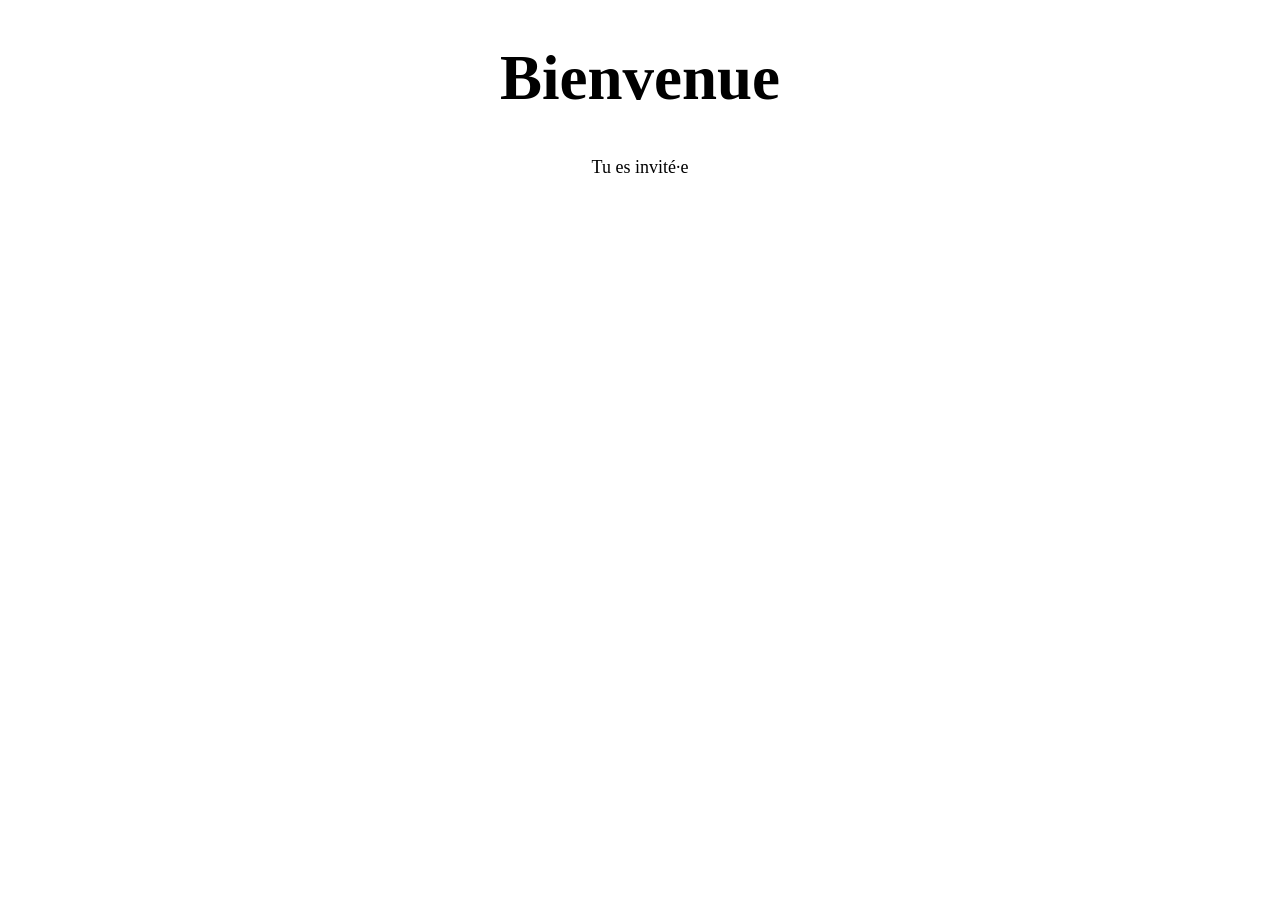
==== index.html @ a429f540 "Update and rename site-infos.html to index.html" ====
<!DOCTYPE HTML>
<html lang="fr">
<head>
    <meta charset="utf-8">
    <title>Détresse D'un Photographe</title>
    <link rel="stylesheet" href="style.css">
</head>
<body>
    <h1 class="hidden">Bienvenue</h1>
    
    <p class="hidden t" >Tu es invité·e à te rendre aux coordonnées suivantes:</p>
    <p class="hidden">
        Local 2470 du pavillon Alphonse-Desjardins<br>
        2325, rue de l’Université<br>
        Université Laval<br>
        Québec (Québec) G1V 0A6
    </p>
    
    <h2 class="hidden">Bonne expérience...</h2>
    <h2 class="hidden">- L.D</h2> <!-- Déplacer "- L.D" sous "Bonne expérience" -->
    
    <script src="https://cdnjs.cloudflare.com/ajax/libs/jquery/3.3.1/jquery.min.js"></script>
    <script src="expo.js"></script>
</body>
</html>
---- style.css ----
/* style.css */

body {
    text-align: center;
}

h1 {
    font-size: 7vh !important;
}

p {
    font-size: 1vh !important;
}

.t {
    font-size: 2vh !important;
}

h2 {
    font-size: 3vh !important;
}

.hidden {
    display: none;
}

.visible {
    font-size: inherit;
}
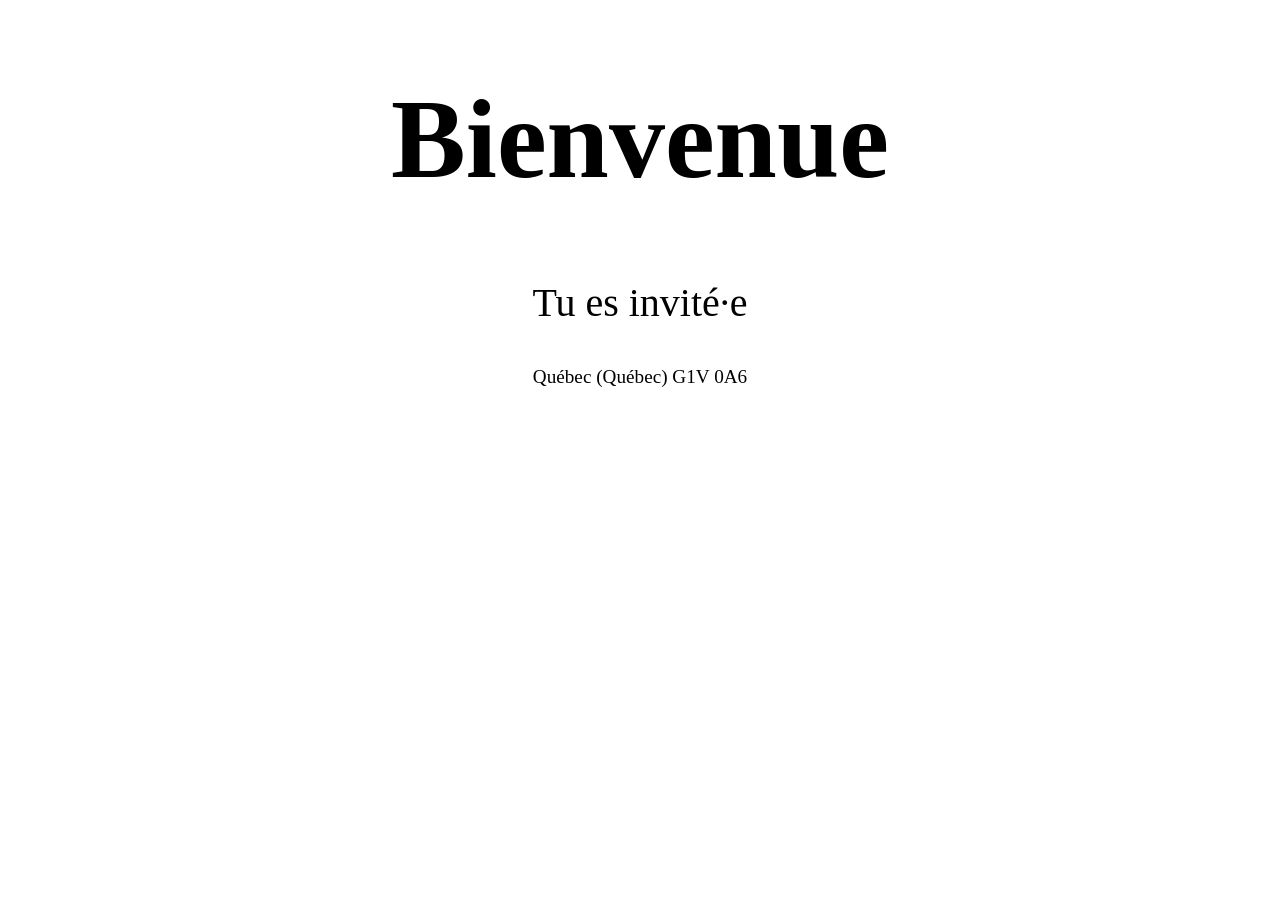
==== commit b6810b21: "Update index.html" ====
--- a/index.html
+++ b/index.html
@@ -10,10 +10,10 @@
     
     <p class="hidden t" >Tu es invité·e à te rendre aux coordonnées suivantes:</p>
     <p class="hidden">
-        Local 2470 du pavillon Alphonse-Desjardins<br>
-        2325, rue de l’Université<br>
-        Université Laval<br>
-        Québec (Québec) G1V 0A6
+        Local 2470 du pavillon Alphonse-Desjardins</p>
+        <p class="hidden">2325, rue de l’Université</p>
+        <p class="hidden">Université Laval</p>
+        <p class="hiddent">Québec (Québec) G1V 0A6
     </p>
     
     <h2 class="hidden">Bonne expérience...</h2>
@@ -23,3 +23,4 @@
     <script src="expo.js"></script>
 </body>
 </html>
+
--- a/style.css
+++ b/style.css
@@ -5,19 +5,19 @@
 }
 
 h1 {
-    font-size: 7vh !important;
+    font-size: 7rem !important;
 }
 
 p {
-    font-size: 1vh !important;
+    font-size: 1.2rem !important;
 }
 
 .t {
-    font-size: 2vh !important;
+    font-size: 2.5rem !important;
 }
 
 h2 {
-    font-size: 3vh !important;
+    font-size: 3rem !important;
 }
 
 .hidden {
@@ -27,3 +27,12 @@
 .visible {
     font-size: inherit;
 }
+
+
+.hidden {
+    display: none;
+}
+
+.visible {
+    font-size: inherit;
+}
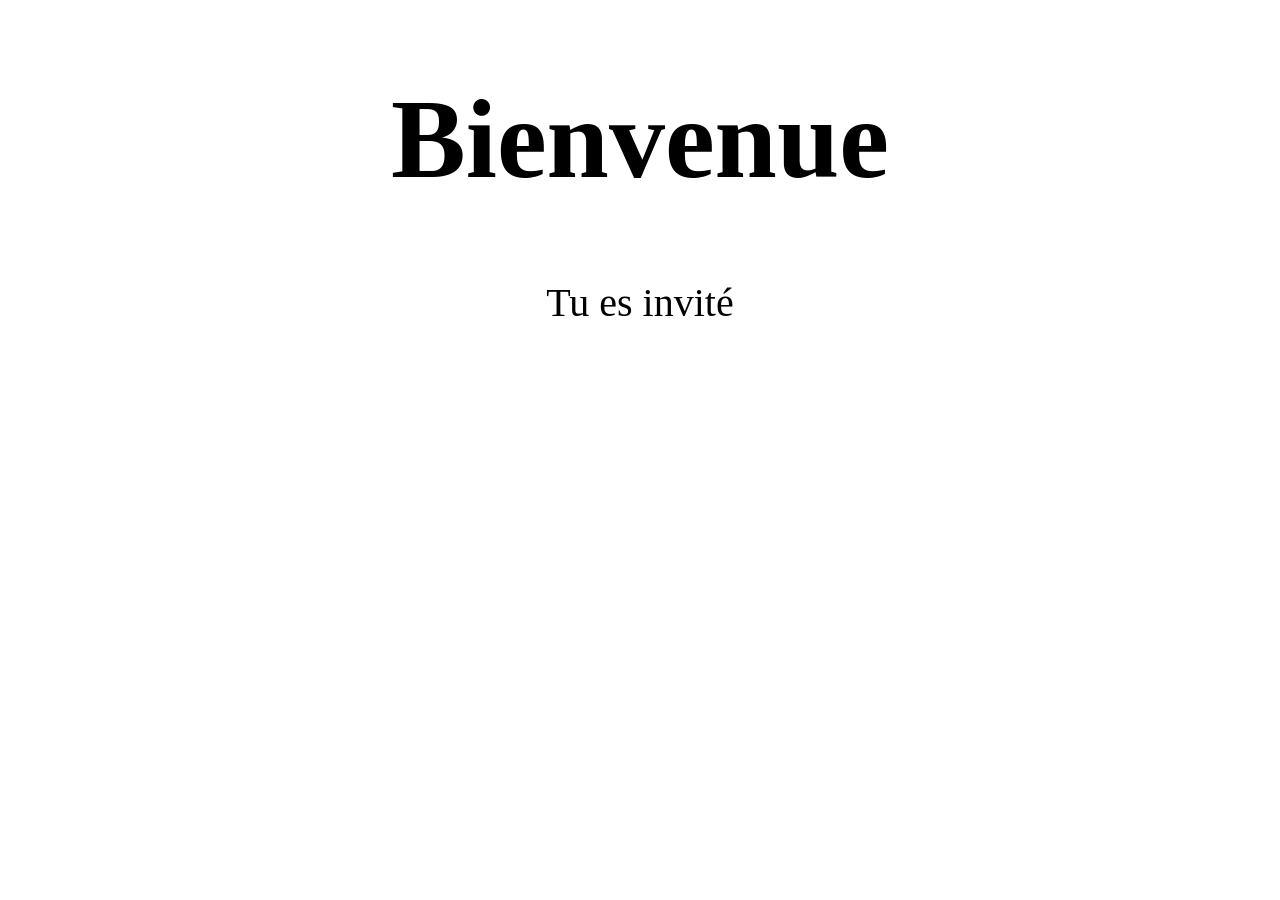
==== commit 828ea7c2: "Update index.html" ====
--- a/index.html
+++ b/index.html
@@ -13,7 +13,7 @@
         Local 2470 du pavillon Alphonse-Desjardins</p>
         <p class="hidden">2325, rue de l’Université</p>
         <p class="hidden">Université Laval</p>
-        <p class="hiddent">Québec (Québec) G1V 0A6
+        <p class="hidden">Québec (Québec) G1V 0A6
     </p>
     
     <h2 class="hidden">Bonne expérience...</h2>
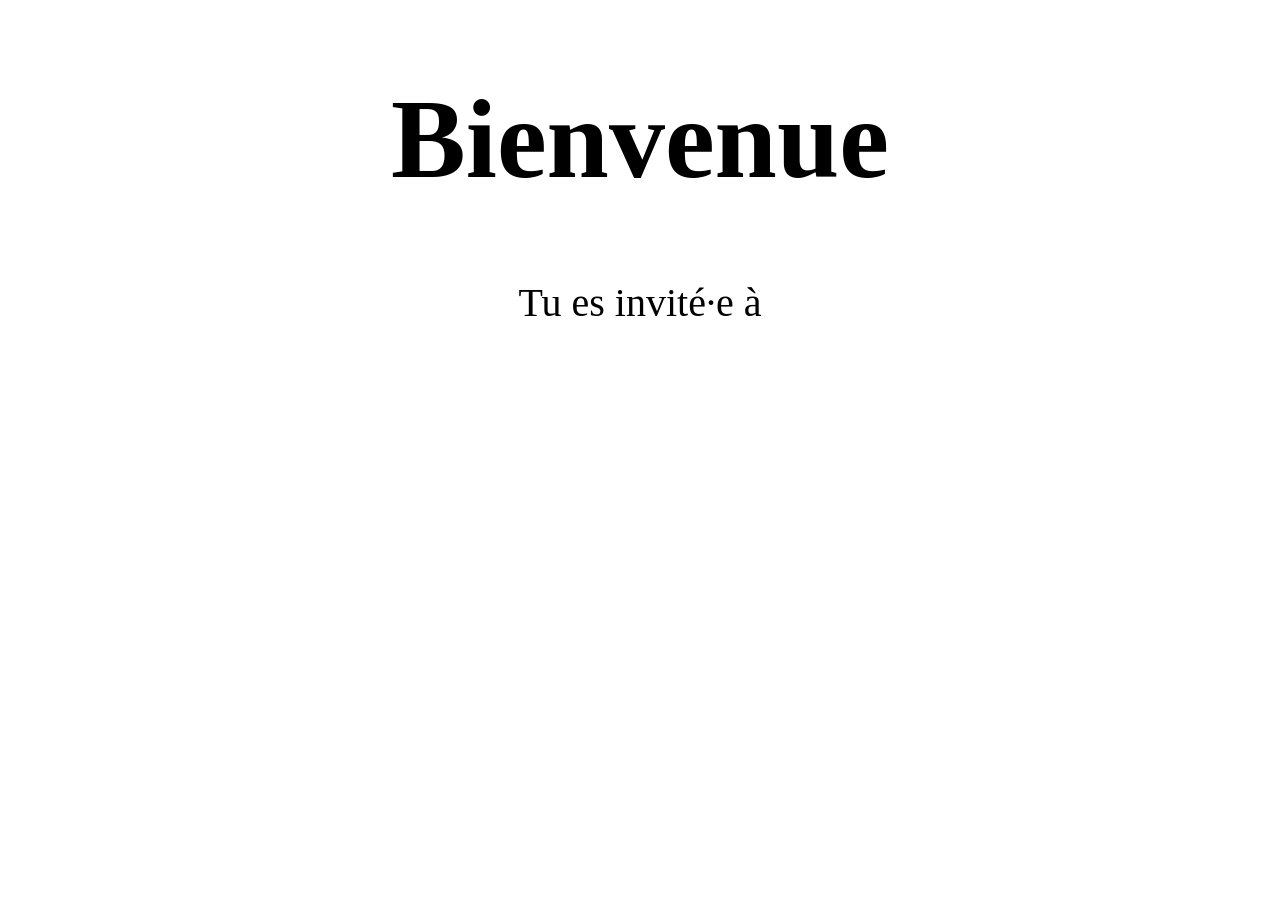
==== commit 871d91a0: "Update index.html" ====
--- a/index.html
+++ b/index.html
@@ -13,8 +13,7 @@
         Local 2470 du pavillon Alphonse-Desjardins</p>
         <p class="hidden">2325, rue de l’Université</p>
         <p class="hidden">Université Laval</p>
-        <p class="hidden">Québec (Québec) G1V 0A6
-    </p>
+        <p class="hidden">Québec (Québec) G1V 0A6 </p>
     
     <h2 class="hidden">Bonne expérience...</h2>
     <h2 class="hidden">- L.D</h2> <!-- Déplacer "- L.D" sous "Bonne expérience" -->
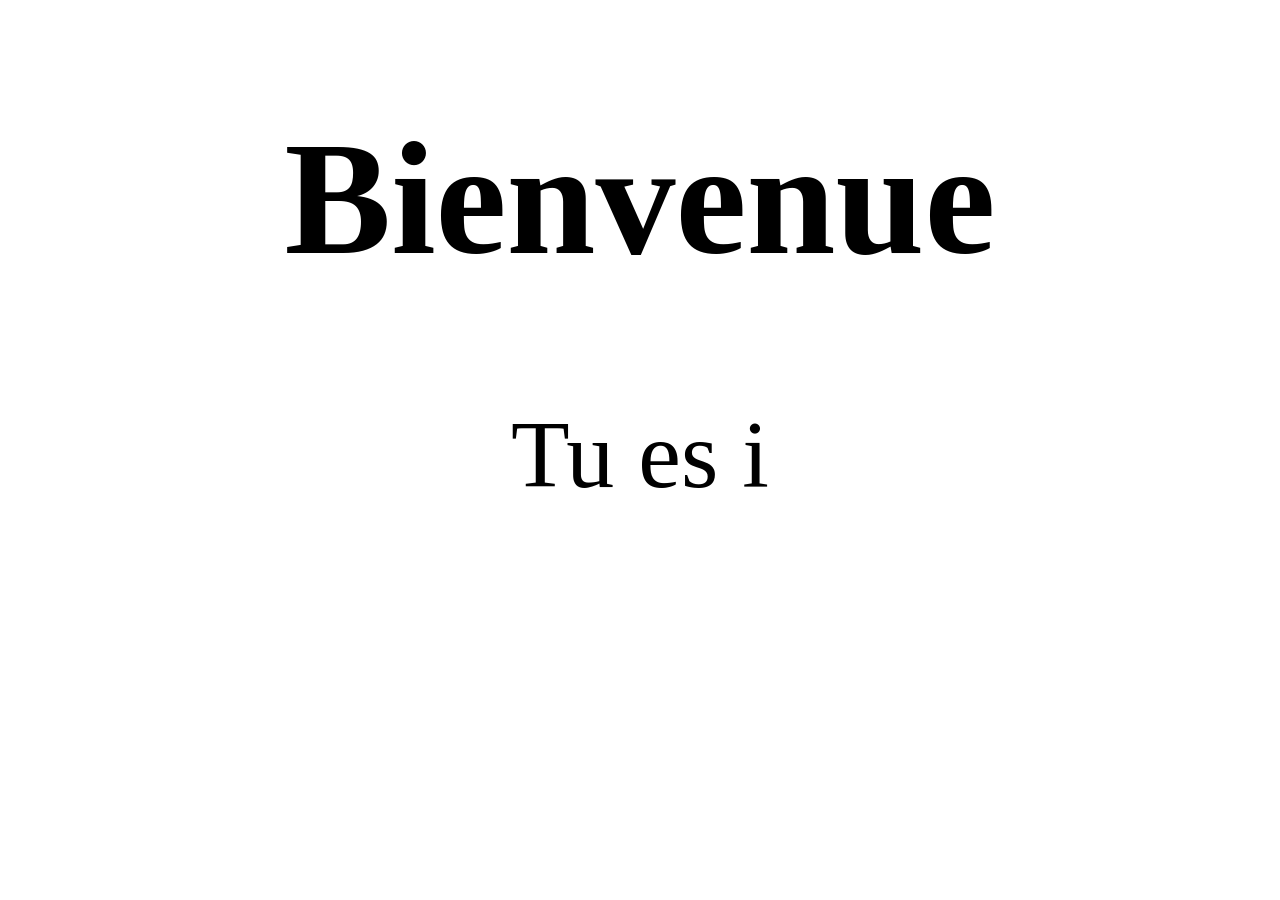
==== commit 7ca8d29f: "Update index.html" ====
--- a/index.html
+++ b/index.html
@@ -10,10 +10,10 @@
     
     <p class="hidden t" >Tu es invité·e à te rendre aux coordonnées suivantes:</p>
     <p class="hidden">
-        Local 2470 du pavillon Alphonse-Desjardins</p>
-        <p class="hidden">2325, rue de l’Université</p>
-        <p class="hidden">Université Laval</p>
-        <p class="hidden">Québec (Québec) G1V 0A6 </p>
+        Local 2470 du pavillon Alphonse-Desjardins<br>
+         2325, rue de l’Université<br>
+        Université Laval<br>
+        Québec (Québec) G1V 0A6 </p>
     
     <h2 class="hidden">Bonne expérience...</h2>
     <h2 class="hidden">- L.D</h2> <!-- Déplacer "- L.D" sous "Bonne expérience" -->
--- a/style.css
+++ b/style.css
@@ -5,19 +5,19 @@
 }
 
 h1 {
-    font-size: 7rem !important;
+    font-size: 10rem !important;
 }
 
 p {
-    font-size: 1.2rem !important;
+    font-size: 5rem !important;
 }
 
 .t {
-    font-size: 2.5rem !important;
+    font-size: 6rem !important;
 }
 
 h2 {
-    font-size: 3rem !important;
+    font-size: 8rem !important;
 }
 
 .hidden {
@@ -28,11 +28,3 @@
     font-size: inherit;
 }
 
-
-.hidden {
-    display: none;
-}
-
-.visible {
-    font-size: inherit;
-}
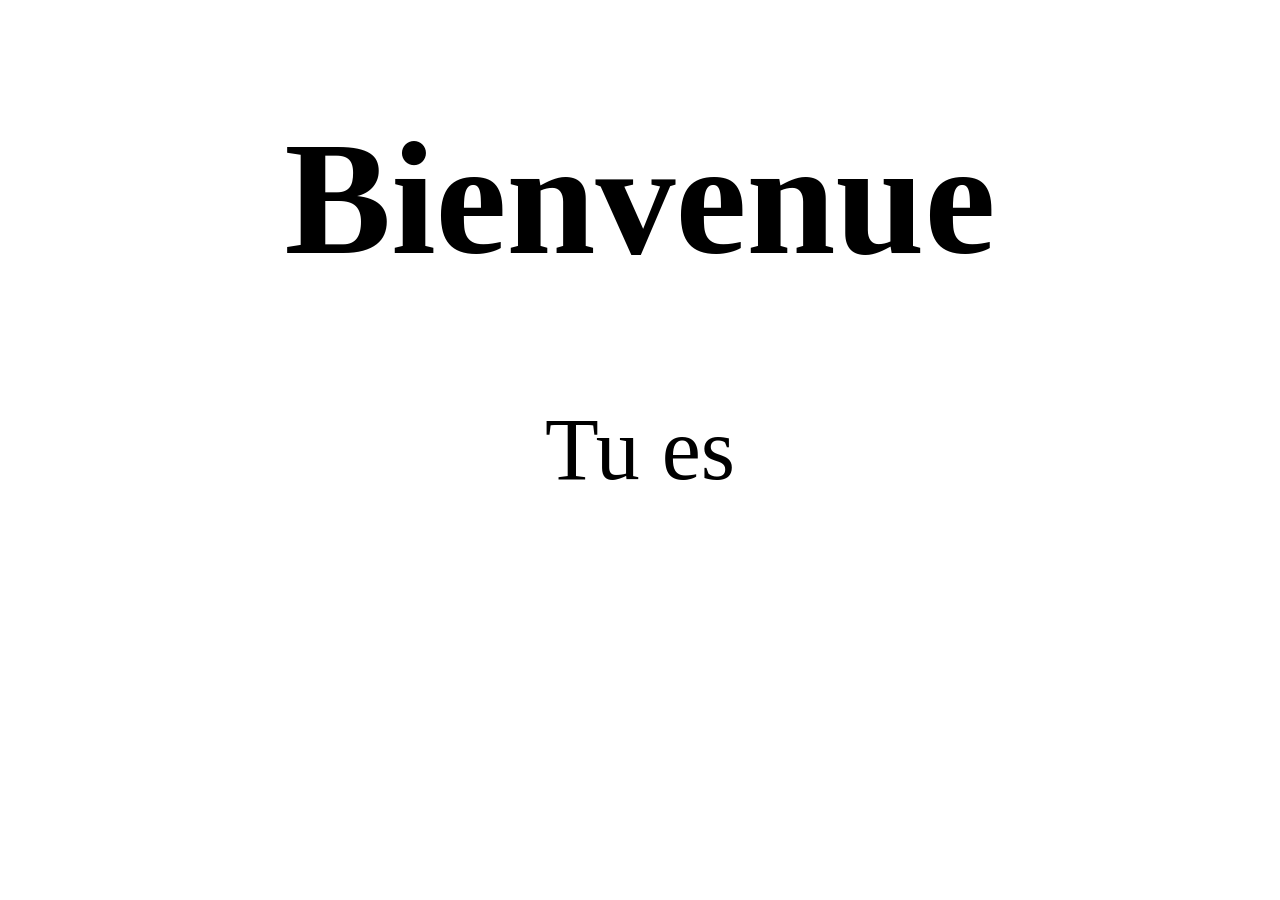
==== commit 6a8a6f5f: "Update index.html" ====
--- a/index.html
+++ b/index.html
@@ -11,9 +11,9 @@
     <p class="hidden t" >Tu es invité·e à te rendre aux coordonnées suivantes:</p>
     <p class="hidden">
         Local 2470 du pavillon Alphonse-Desjardins<br>
-         2325, rue de l’Université<br>
-        Université Laval<br>
-        Québec (Québec) G1V 0A6 </p>
+         <br> 2325, rue de l’Université<br>
+         <br> Université Laval
+        <br> Québec (Québec) G1V 0A6 </p>
     
     <h2 class="hidden">Bonne expérience...</h2>
     <h2 class="hidden">- L.D</h2> <!-- Déplacer "- L.D" sous "Bonne expérience" -->
--- a/style.css
+++ b/style.css
@@ -13,11 +13,11 @@
 }
 
 .t {
-    font-size: 6rem !important;
+    font-size: 5.5rem !important;
 }
 
 h2 {
-    font-size: 8rem !important;
+    font-size: 7rem !important;
 }
 
 .hidden {
